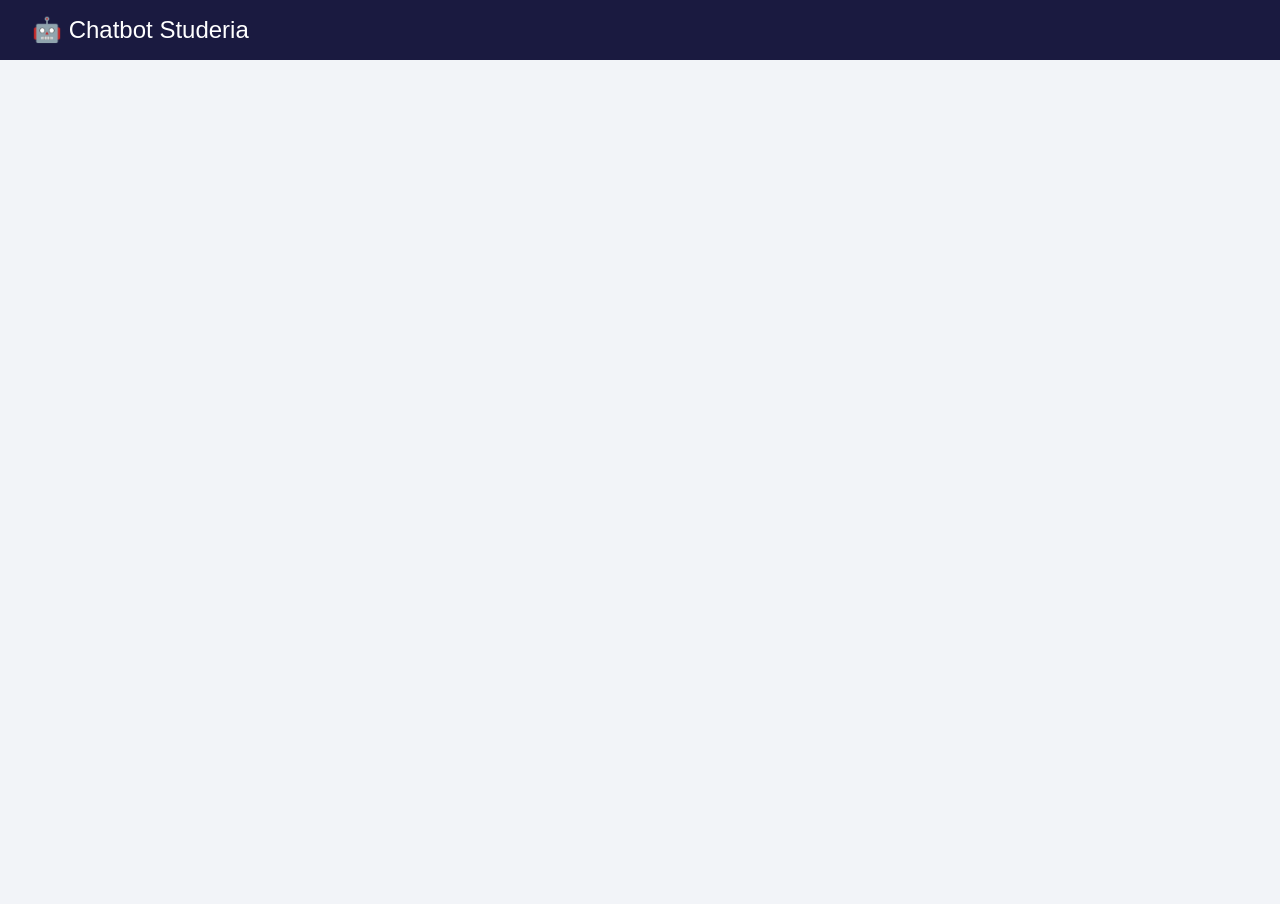
==== index.html @ 593b1ff2 "Ajout du fichier index.html pour le chatbot" ====
<!DOCTYPE html>
<html lang="fr">
<head>
  <meta charset="UTF-8" />
  <title>Chatbot Studeria</title>
  <style>
    body {
      margin: 0;
      font-family: 'Inter', sans-serif;
      background-color: #f2f4f8;
    }

    header {
      background-color: #1a1a40;
      color: white;
      padding: 1rem 2rem;
      font-size: 1.5rem;
    }

    iframe {
      width: 100vw;
      height: calc(100vh - 60px);
      border: none;
    }
  </style>
</head>
<body>
  <header>🤖 Chatbot Studeria</header>
  <iframe src="https://automation.ladinguerie.fr/webhook/66616a1e-342e-4358-9d74-18e37b0664a3/chat"></iframe>
</body>
</html>
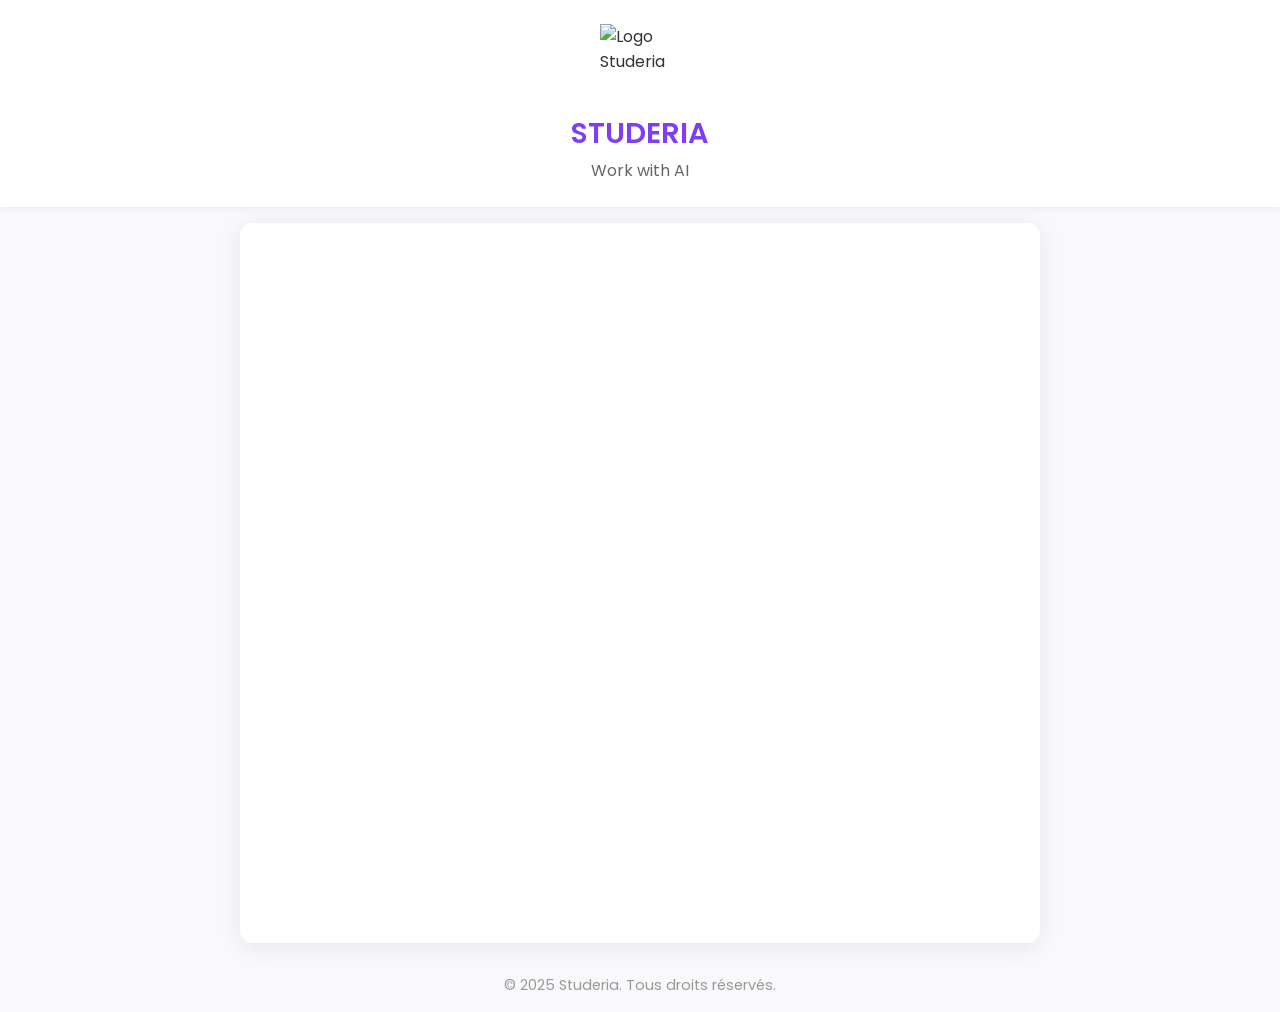
==== commit 9ffa9d5b: "Modification du lien du webhook dans index.html" ====
--- a/index.html
+++ b/index.html
@@ -2,30 +2,86 @@
 <html lang="fr">
 <head>
   <meta charset="UTF-8" />
-  <title>Chatbot Studeria</title>
+  <meta name="viewport" content="width=device-width, initial-scale=1.0" />
+  <title>Studeria – Chatbot IA</title>
+  <link href="https://fonts.googleapis.com/css2?family=Poppins:wght@400;600&display=swap" rel="stylesheet" />
   <style>
+    * {
+      margin: 0;
+      padding: 0;
+      box-sizing: border-box;
+    }
+
     body {
-      margin: 0;
-      font-family: 'Inter', sans-serif;
-      background-color: #f2f4f8;
+      font-family: 'Poppins', sans-serif;
+      background-color: #f9f9fb;
+      color: #333;
+      display: flex;
+      flex-direction: column;
+      min-height: 100vh;
     }
 
     header {
-      background-color: #1a1a40;
-      color: white;
-      padding: 1rem 2rem;
-      font-size: 1.5rem;
+      background-color: white;
+      padding: 1.5rem 2rem;
+      box-shadow: 0 2px 8px rgba(0,0,0,0.05);
+      display: flex;
+      align-items: center;
+      justify-content: center;
+      flex-direction: column;
+    }
+
+    .logo-text {
+      font-size: 1.8rem;
+      font-weight: 600;
+      color: #7D3EF6;
+      margin-top: 0.5rem;
+    }
+
+    .subtitle {
+      font-size: 1rem;
+      color: #666;
+      margin-top: 0.2rem;
+    }
+
+    main {
+      flex: 1;
+      display: flex;
+      justify-content: center;
+      align-items: center;
+      padding: 1rem;
     }
 
     iframe {
-      width: 100vw;
-      height: calc(100vh - 60px);
+      width: 100%;
+      max-width: 800px;
+      height: 80vh;
       border: none;
+      box-shadow: 0 4px 24px rgba(0, 0, 0, 0.08);
+      border-radius: 12px;
+      background-color: white;
+    }
+
+    footer {
+      text-align: center;
+      padding: 1rem;
+      font-size: 0.9rem;
+      color: #999;
     }
   </style>
 </head>
 <body>
-  <header>🤖 Chatbot Studeria</header>
-  <iframe src="https://automation.ladinguerie.fr/webhook/66616a1e-342e-4358-9d74-18e37b0664a3/chat"></iframe>
+  <header>
+    <img src="https://i.ibb.co/MBpFZqj/logo-studeria.png" alt="Logo Studeria" width="80" height="80" />
+    <div class="logo-text">STUDERIA</div>
+    <div class="subtitle">Work with AI</div>
+  </header>
+
+  <main>
+    <iframe src="https://automation.ladinguerie.fr/webhook/66e16a1e-342e-4358-9d74-18e37b0664a3/chat"></iframe>  </main>
+
+  <footer>
+    © 2025 Studeria. Tous droits réservés.
+  </footer>
 </body>
 </html>
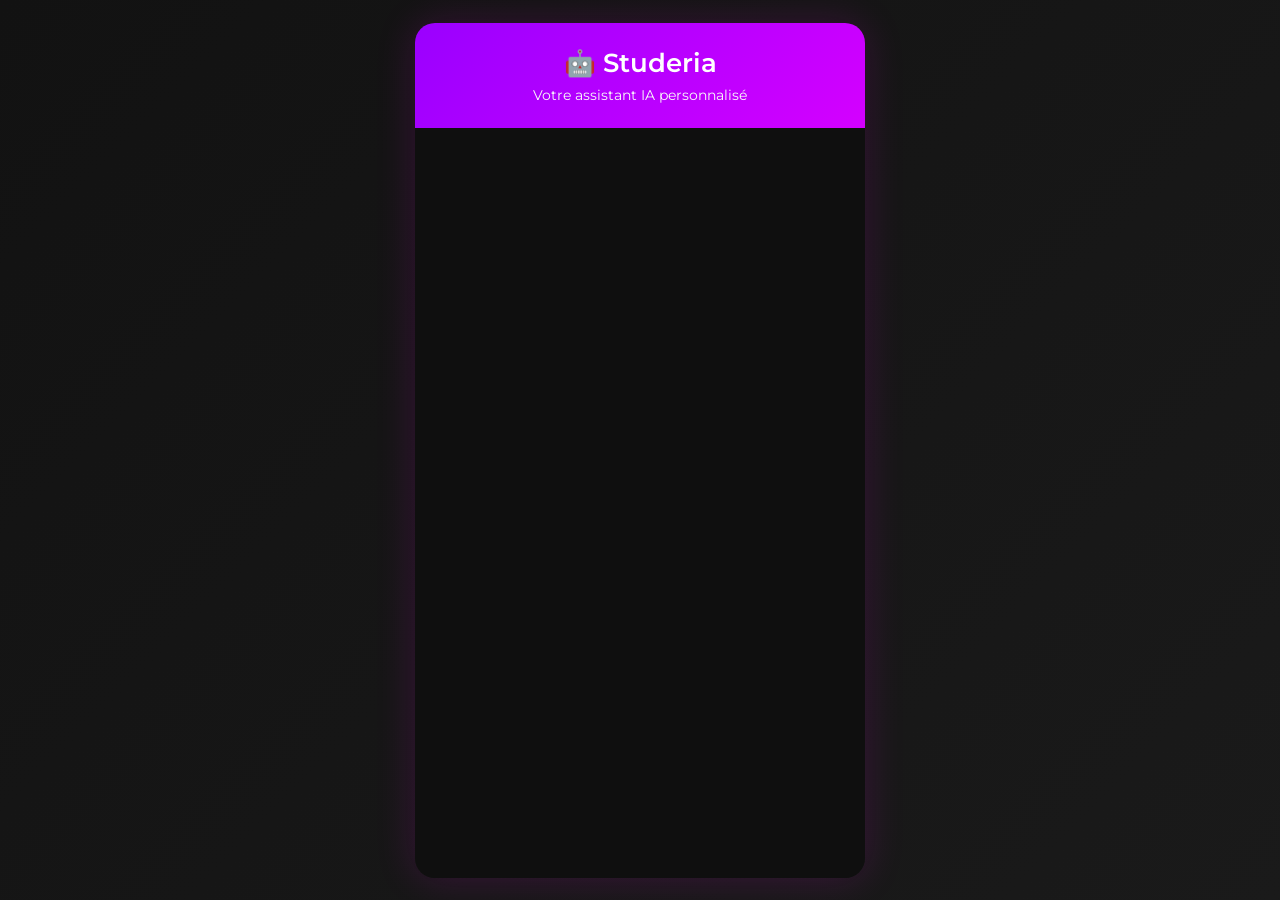
==== commit 077155a9: "ajout d'une interface chatbot dark futuriste" ====
--- a/index.html
+++ b/index.html
@@ -4,84 +4,18 @@
   <meta charset="UTF-8" />
   <meta name="viewport" content="width=device-width, initial-scale=1.0" />
   <title>Studeria – Chatbot IA</title>
-  <link href="https://fonts.googleapis.com/css2?family=Poppins:wght@400;600&display=swap" rel="stylesheet" />
-  <style>
-    * {
-      margin: 0;
-      padding: 0;
-      box-sizing: border-box;
-    }
-
-    body {
-      font-family: 'Poppins', sans-serif;
-      background-color: #f9f9fb;
-      color: #333;
-      display: flex;
-      flex-direction: column;
-      min-height: 100vh;
-    }
-
-    header {
-      background-color: white;
-      padding: 1.5rem 2rem;
-      box-shadow: 0 2px 8px rgba(0,0,0,0.05);
-      display: flex;
-      align-items: center;
-      justify-content: center;
-      flex-direction: column;
-    }
-
-    .logo-text {
-      font-size: 1.8rem;
-      font-weight: 600;
-      color: #7D3EF6;
-      margin-top: 0.5rem;
-    }
-
-    .subtitle {
-      font-size: 1rem;
-      color: #666;
-      margin-top: 0.2rem;
-    }
-
-    main {
-      flex: 1;
-      display: flex;
-      justify-content: center;
-      align-items: center;
-      padding: 1rem;
-    }
-
-    iframe {
-      width: 100%;
-      max-width: 800px;
-      height: 80vh;
-      border: none;
-      box-shadow: 0 4px 24px rgba(0, 0, 0, 0.08);
-      border-radius: 12px;
-      background-color: white;
-    }
-
-    footer {
-      text-align: center;
-      padding: 1rem;
-      font-size: 0.9rem;
-      color: #999;
-    }
-  </style>
+  <link rel="stylesheet" href="style.css" />
+  <link href="https://fonts.googleapis.com/css2?family=Montserrat:wght@400;600&display=swap" rel="stylesheet" />
 </head>
 <body>
-  <header>
-    <img src="https://i.ibb.co/MBpFZqj/logo-studeria.png" alt="Logo Studeria" width="80" height="80" />
-    <div class="logo-text">STUDERIA</div>
-    <div class="subtitle">Work with AI</div>
-  </header>
-
-  <main>
-    <iframe src="https://automation.ladinguerie.fr/webhook/66e16a1e-342e-4358-9d74-18e37b0664a3/chat"></iframe>  </main>
-
-  <footer>
-    © 2025 Studeria. Tous droits réservés.
-  </footer>
+  <div class="chat-container">
+    <header>
+      <h1>🤖 Studeria</h1>
+      <p>Votre assistant IA personnalisé</p>
+    </header>
+    <div class="chat-frame-wrapper">
+      <iframe src="https://automation.ladinguerie.fr/webhook/66e16a1e-342e-4358-9d74-18e37b0664a3/chat" allow="clipboard-write"></iframe>
+    </div>
+  </div>
 </body>
 </html>
--- a/style.css
+++ b/style.css
@@ -0,0 +1,55 @@
+body {
+    margin: 0;
+    padding: 0;
+    background: linear-gradient(135deg, #121212, #1a1a1a);
+    font-family: 'Montserrat', sans-serif;
+    color: #fff;
+    height: 100vh;
+    display: flex;
+    align-items: center;
+    justify-content: center;
+  }
+  
+  .chat-container {
+    max-width: 450px;
+    width: 100%;
+    height: 95vh;
+    background-color: #191919;
+    border-radius: 20px;
+    box-shadow: 0 0 40px rgba(255, 0, 255, 0.15);
+    display: flex;
+    flex-direction: column;
+    overflow: hidden;
+  }
+  
+  header {
+    padding: 1.5rem;
+    background: linear-gradient(135deg, #9a00ff, #d400ff);
+    text-align: center;
+  }
+  
+  header h1 {
+    margin: 0;
+    font-size: 1.6rem;
+    font-weight: 600;
+  }
+  
+  header p {
+    margin: 0.5rem 0 0;
+    font-size: 0.9rem;
+    color: #f9f9f9;
+  }
+  
+  .chat-frame-wrapper {
+    flex: 1;
+    padding: 1rem;
+    background-color: #0f0f0f;
+  }
+  
+  iframe {
+    width: 100%;
+    height: 100%;
+    border: none;
+    border-radius: 12px;
+  }
+  
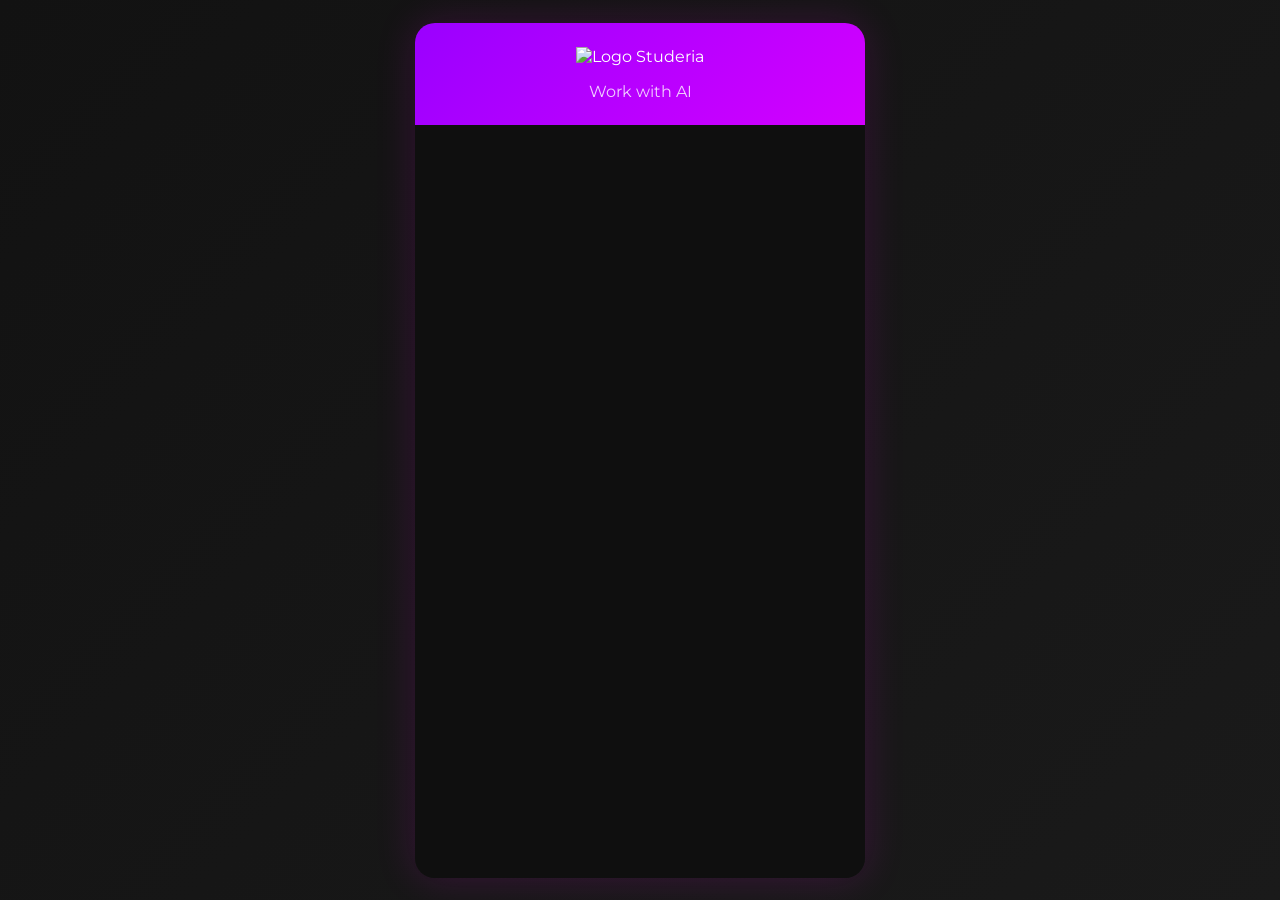
==== commit 6cf6f1fc: "ajout d'une interface chatbot dark futuriste" ====
--- a/index.html
+++ b/index.html
@@ -10,9 +10,10 @@
 <body>
   <div class="chat-container">
     <header>
-      <h1>🤖 Studeria</h1>
-      <p>Votre assistant IA personnalisé</p>
+      <img src="logostuderiaa.png" alt="Logo Studeria" class="logo" />
+      <p class="tagline">Work with AI</p>
     </header>
+    
     <div class="chat-frame-wrapper">
       <iframe src="https://automation.ladinguerie.fr/webhook/66e16a1e-342e-4358-9d74-18e37b0664a3/chat" allow="clipboard-write"></iframe>
     </div>
--- a/style.css
+++ b/style.css
@@ -52,4 +52,15 @@
     border: none;
     border-radius: 12px;
   }
+  
+  .logo {
+    width: 180px;
+    height: auto;
+    margin-bottom: 0.5rem;
+  }
+  
+  .tagline {
+    font-size: 1rem;
+    color: #ffffffcc;
+  }
   
